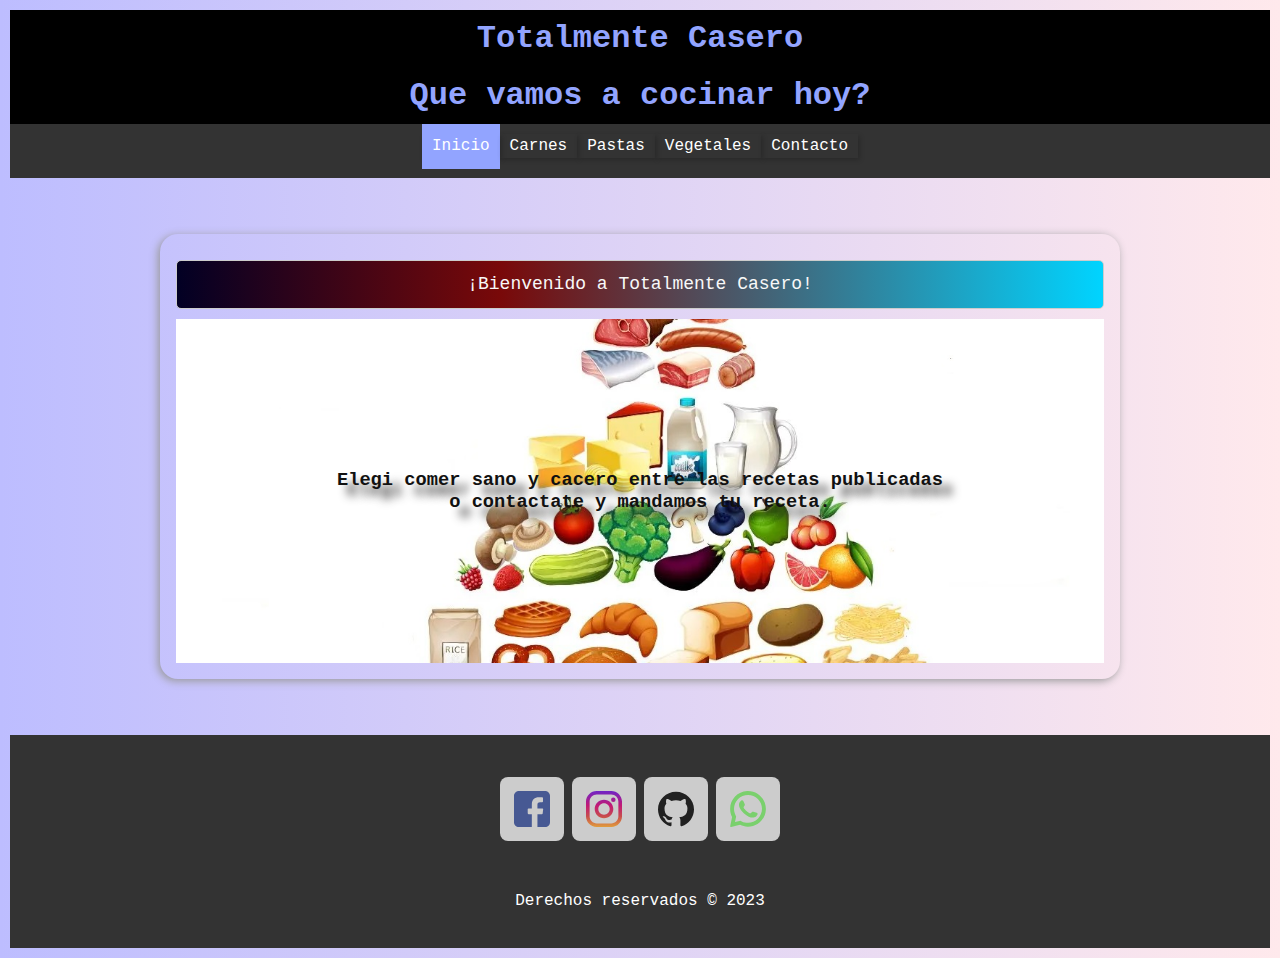
==== index.html @ 09221f22 "redes sociales en todas las pag." ====
<!DOCTYPE html>
<html lang="es">
<head>
    <meta charset="UTF-8">
    <meta name="viewport" content="width=device-width, initial-scale=1.0">
    <link rel="stylesheet" href="css/styles.css">
    <link rel="shortcut icon" href="/assets/icon/favicon.ico" type="image/x-icon">
    <title>Recetas Faciles.</title>
</head>
<body>
    <!-- Cabecera principal -->
<header >
    <h1>Totalmente Casero</h1>
    <h1>Que vamos a cocinar hoy?</h1>

</header>

    <!-- barra de navegacion -->

<nav >
        <ul id="nav-bar">
            <li class="nav-bar"><a class="active" href="index.html">Inicio</a></li>
            <li class="nav-bar"><a href="carnes.html">Carnes</a></li>
            <li class="nav-bar"><a href="pastas.html">Pastas</a></li>
            <li class="nav-bar"><a href="vegetales.html">Vegetales</a></li>
            <li class="nav-bar"><a href="contacto.html">Contacto</a></li>
        </ul>
</nav>

<!-- Contenido principal -->
<main>
    
    <section>
        <p class="sub">¡Bienvenido a Totalmente Casero!</p>

        <h3 class="fondo">Elegi comer sano y cacero entre las recetas publicadas o contactate y mandamos tu receta.</h3>


    </section>
</main>
<!-- Piw de pagina -->
<footer class="footer">

    
    <div class="social">
        <a class="facebook" 
            href="https://facebook.com" 
            title="Seguinos en Facebook"
            target="_blank">
        </a>
        <a class="instagram" 
            href="https://instagram.com" 
            title="Seguinos en Instagram"
            target="_blank">
        </a>
        <a class="github" 
            href="https://github.com/cnoz/tpo1codoacodo" 
            title="Clona el repositorio en github"
            target="_blank">
        </a>
        <a class="whatsapp" 
            href="https://api.whatsapp.com/send?phone=110303456&text=Buenos%20dias,%20mi%20consulta%20es..." 
            title="Mensajeanos por Whatsapp"
            target="_blank">
        </a>
    </div>
    
    <p>Derechos reservados &copy 2023</p>
  


</footer>



</body>
</html>
---- css/styles.css ----
@import url("layout.css");


body {
    font-family: "Lucida Console", "Courier New", monospace;
    background: linear-gradient(
        to right,
        rgb(189, 189, 255),
        rgb(255, 233, 236)
    );
    padding: 0;
    margin: 10px;

    
    overflow:scroll ;
    overflow-x: hidden;
    scroll-behavior: smooth;
    /* display: grid; */
}
/* ****************************************** */
/* agrego forma al main */
main{
  max-width: 960px;
  margin: 16px auto;
  padding: 16px;
}
/* ****************************************** */
/* Estilos en los section */
section{
  margin: 24px 0;
  border-radius: 18px;
  padding: 16px;
  box-shadow: -2px 2px 8px #999;
  overflow: hidden;
  -webkit-border-radius: 18px;
  -moz-border-radius: 18px;
  -ms-border-radius: 18px;
  -o-border-radius: 18px;
} 
/* *********************************** */


/*+++++++++++++++++++++++++++++++++++++*/
/* tabla */ 
table {
    width: 80%;
    margin: 20px auto;
    border-collapse: collapse;
    border: 2px solid #000;
  }
  
  th,
  td {
    border: 1px solid #000;
    padding: 8px;
    text-align: left;
  }
  
  th {
    background-color: #f2f2f2;
    border: 2px solid #000;
  }
  
/*--------------------------*/ 

header {
    text-align: center;
    }


ul{
    padding: 15px;
    
}

ul#nav-bar {
    list-style-type: none;
    margin: 0;
    padding: 10px;
    overflow: hidden;
    background-color: #333; 
    
    display: flex;
    flex-wrap: wrap;
    justify-content:center;

}

/* li.nav-bar {
    float:left;
    
} */

li a {
    color: white;
    text-align: center;
    padding: 14px 10px;
    text-decoration: none;
}

li a:hover:not(.active) {
    background-color: #111;
}

.active {
    background-color: #92a4ff;
 
}

a.titulo{
    text-decoration: none;
}
/* */
ol.item{
    list-style-type: none;
    padding: 0 0 15px 0;
}
/* ol {
    margin: 16px;
    padding: 0 0 0 40px;
}
li{
    padding: 0 0 8px 0;
} */

/* */
/* Estilos para la lista ordenada (ol) */
ol {
    list-style-type: decimal; /* Tipo de numeración */
    font-size: 18px; /* Tamaño de fuente */
    margin-left: 20px; /* Margen izquierdo para indentación */
    padding-left: 20px; /* Relleno izquierdo para indentación */
  }
  
  /* Estilos para los elementos de la lista (li) */
  li {
    margin-bottom: 10px; 
    /* Espacio entre elementos de la lista */
    line-height: 1.5; 
    /* Altura de línea para un espaciado adecuado */
  }
  
  li {
    box-shadow: 2px 2px 5px rgba(0, 0, 0, 0.2); /* Agregar sombra */
  }
  
  OL li {
    /* OL LI para solo afectar a los li dentro de los ol y no a los ul*/
    border-left: 4px solid #007bff; /* borde izquierdo */
    padding-left: 10px; /* + espacio al lado izquierdo del texto */
  }
  
  /* Estilo para el último elemento de la lista */
  OL li:last-child {
    font-style: italic; /* Hacer cursiva el último elemento */
  }
  
  h4 {
    font-size: 24px;
    font-weight: bold;
    color: #333; /* Cambiar el color del texto a un gris oscuro */
    text-transform: uppercase; /* Convertir el texto a mayúsculas */
    letter-spacing: 2px; /* Espaciado entre letras */
    margin-bottom: 15px; /* Espacio inferior ligeramente mayor */
    border-bottom: 2px solid #007bff; /* Línea inferior con color */
    padding-bottom: 5px; /* Espacio entre el texto y la línea inferior */
  }
  
  .sub {
    font-size: 18px; /* Tamaño de fuente */
    font-weight: normal; /* Estilo de fuente normal (no negrita) */
    color: #f8f8f8; /* Color de texto gris oscuro */
    margin: 10px 0; /* Espacio en los márgenes superior e inferior */
    padding: 10px; /* Relleno interno para separar el contenido del borde */
    background: linear-gradient(
      90deg,
      rgba(2, 0, 36, 1) 0%,
      rgba(121, 9, 9, 1) 35%,
      rgba(0, 212, 255, 1) 100%
    ); /* Color de fondo gris claro */
    border: 1px solid #ccc; /* Borde del párrafo */
    border-radius: 5px; /* Bordes redondeados */
  }
  

/* */
h1 {
    background-color: black;
    padding: 10px;
    margin: 0;
    color: #92a4ff;
}

h2 {
    font-size: 24px;
    margin: 15px 0 0;
    padding: 0;
    text-align: center;

}

.container {
    max-width: 100%;
    margin: 0 auto;
    padding: 20px;
    
}
/* *********************************** */


/* alineamos los p que siguen a un sectio */

section p{
    text-align: center;
}

p {
    font-size: 16px;
    line-height: 1.5;
    margin-bottom: 25px;
    text-align: center;
}

img{
    width: 50%;
    
}
/* centrado de imagen en index */ 
/* div {
    display: flex;
    justify-content: center;
    align-items: center;
    margin: 0 auto ;
    padding: 0px;
} */
.fondo{
    
    background-image:url("../assets/img/piramide-nutricional.jpg") ;
    background-position: center ;
    background-size: cover;
    max-width: 100vw;
    
}

h3{
    margin: 0;
    padding: 150px;
    text-shadow: 10px 10px 10px  rgb(46, 45, 45);
    text-align: center;
    color: #111;
    background-color: rgba(201, 215, 201, 0.558);
    
}
/* fin  */


/* .imagen {
    float:none;
    margin:0;
    max-width: 50%;
    height: auto;
} */

/* .image2 {
    float: left;
    margin: 0 20px 20px 0;
    max-width: 25%;
    height: auto;
} */

h5{
    margin: 25px;
    font-size: 20px;
    font-weight: bold;
}
article {
    /* float: left;
    width: 70%;
    background-color: #fff; */
    padding: 10px;
    margin: 10px auto;
    border: 2px solid #2f2b2b;
    text-align: center;
}

.footer {
    background-color: #333;
    color: #fff;
    padding: 10px;
    text-align: center;
    clear: both;
}

/* +++++++++ Footer +++++++++ */
/* +++++++++++++++++++++++++++++++++++++++++++++ */
/* formulario */



input[type="text"],
      input[type="email"],
      textarea,
      select {
        width: 100%;
        padding: 12px 20px;
        margin: 8px 0;
        display: inline-block;
        border: 1px solid #ccc;
        border-radius: 4px;
        box-sizing: border-box;
      }

      input[type="submit"] {
        width: 100%;
        font-size: 16px;
        font-weight: bold;
        /*background-color: #4caf50;
        */color: #4caf50;
        padding: 14px 20px;
        margin: 8px 0;
        border: 2px solid ;
        border-radius: 4px 8px;
        cursor: pointer;
        -webkit-border-radius: 4px 8px;
        -moz-border-radius: 4px 8px;
        -ms-border-radius: 4px 8px;
        -o-border-radius: 4px 8px;
}

      input[type="submit"]:hover {
        color: #f2f2f2;
        background-color: #45a049;
        top: -.5rem;
        left: .5rem;
        box-shadow: -.5rem .5rem #111; /
    
      }

      div.contenedor-formulario {
        border-radius: 5px;
        background-color: #f2f2f2;
        padding: 20px;
      }

      textarea{
        min-height: 80px;
        resize: vertical;
      }


      .btn{
        position: relative;
        width: 100%;
        margin: 1rem 0;
        /* top right bottom left */
        border-radius: .25rem;
        padding: .5rem 1rem;
        font-size: 1rem;
    }


/* ++++-----------------------------------------+++ */

/* Redes sociales */
.social{
  display: flex;
  justify-content: center;
  flex-wrap: wrap-reverse;
  padding: 32px;
  gap: 8px;
}
.social a{
  width: 64px;
  height: 64px;
  border-radius: 8px;
  background-color: #ccc;
  background-position: center;
  background-size: 36px;
  background-repeat: no-repeat;

}
.social a:hover{
  background-color: #eee;
  background-size: 48px;
  box-shadow: 0 2px 8px #333;

  transition: all 0.3s linear 0.6s;
  transform: rotate(360deg);
}

.social a:active{
  bottom: .5rem;
  box-shadow: 0 0.5rem 0.5rem #92a4ff;
}


/* Iconos redes sociales */
.facebook{
  background-image: url('../assets/icon/facebook.svg');   
}
.instagram{
  background-image: url('../assets/icon/instagram.svg');
}
.twitter{
  background-image: url('../assets/icon/twitter.svg');
}
.github{
  background-image: url('../assets/icon/github.svg');
}
.youtube{
  background-image: url('../assets/icon/youtube.svg');
}
.whatsapp{
  background-image: url('../assets/icon/whatsapp.svg');
}
.github{
  background-image: url('../assets/icon/github.svg');
}
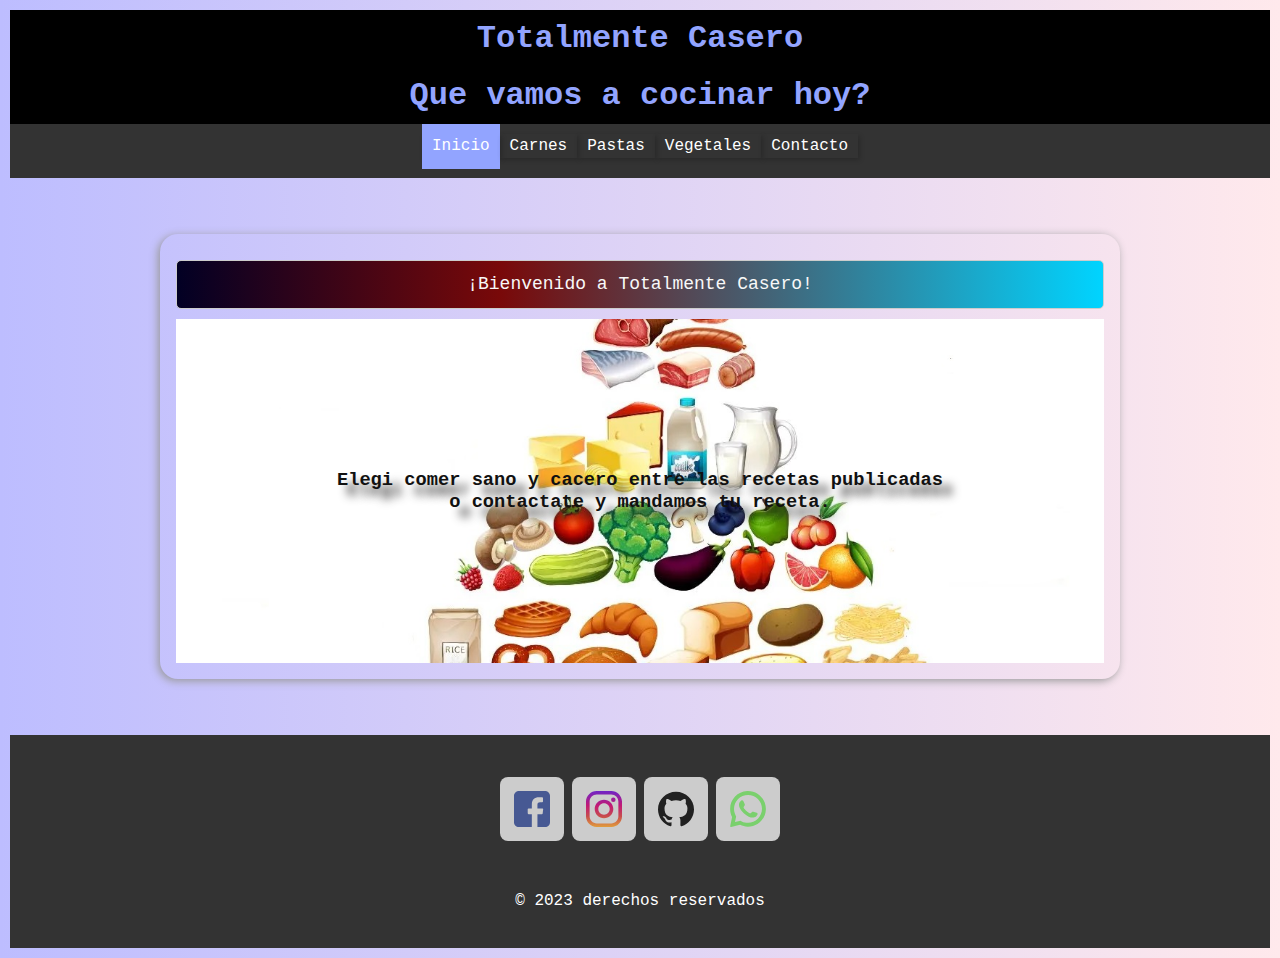
==== commit 1224ac16: "correccion de &copy; (faltaba el ;)" ====
--- a/index.html
+++ b/index.html
@@ -65,7 +65,7 @@
         </a>
     </div>
     
-    <p>Derechos reservados &copy 2023</p>
+    <p> &copy; 2023 derechos reservados</p>
   
 
 
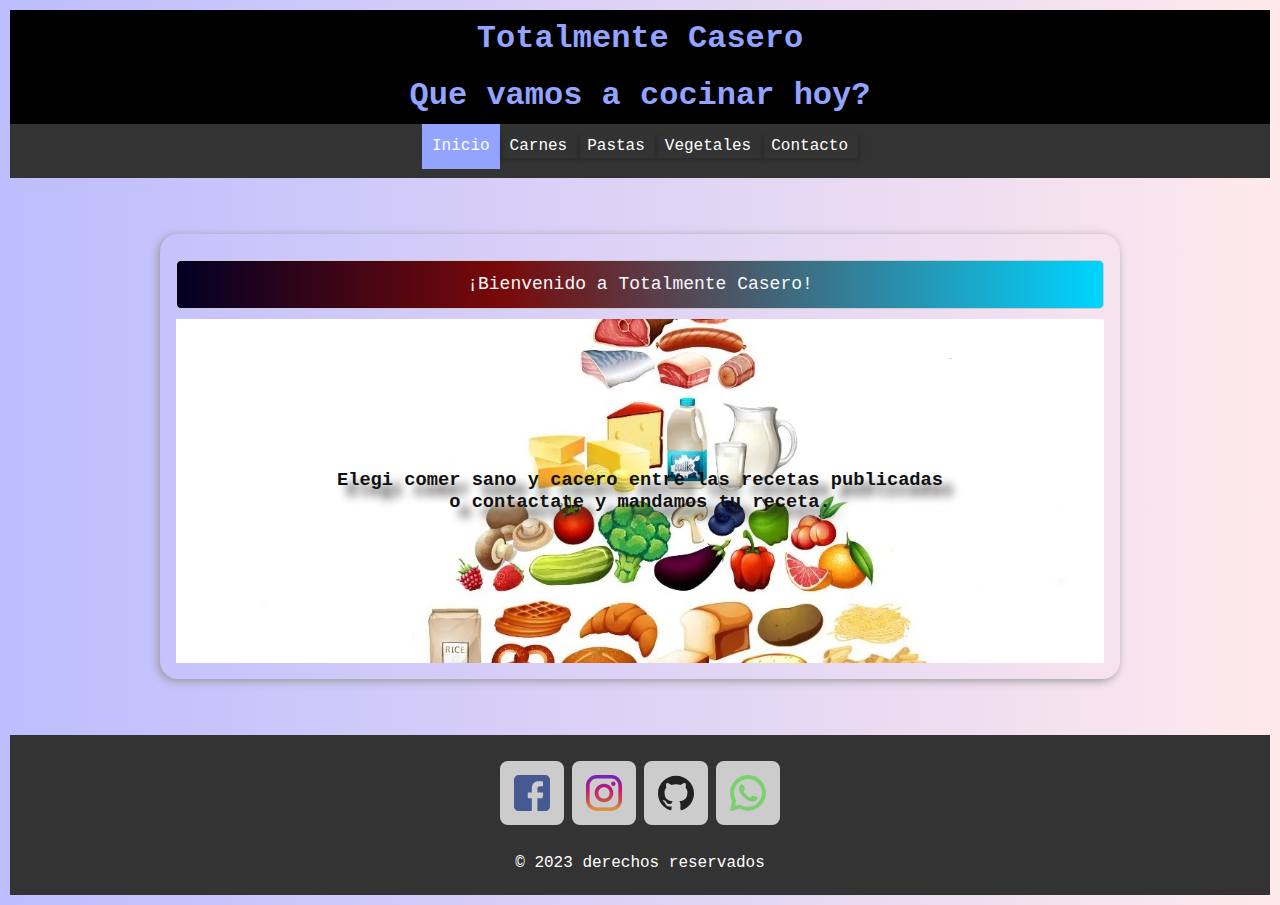
==== commit 97775a5f: "footer, <p class=footer> cambien paddin y margin." ====
--- a/index.html
+++ b/index.html
@@ -65,8 +65,8 @@
         </a>
     </div>
     
-    <p> &copy; 2023 derechos reservados</p>
-  
+    <p class="footer"> &copy; 2023 derechos reservados</p>
+
 
 
 </footer>
--- a/css/styles.css
+++ b/css/styles.css
@@ -86,10 +86,6 @@
 
 }
 
-/* li.nav-bar {
-    float:left;
-    
-} */
 
 li a {
     color: white;
@@ -283,16 +279,12 @@
     text-align: center;
 }
 
-.footer {
-    background-color: #333;
-    color: #fff;
-    padding: 10px;
-    text-align: center;
-    clear: both;
-}
-
-/* +++++++++ Footer +++++++++ */
+
+
 /* +++++++++++++++++++++++++++++++++++++++++++++ */
+
+
+
 /* formulario */
 
 
@@ -361,12 +353,37 @@
 
 /* ++++-----------------------------------------+++ */
 
+/* +++++++++++++++++++++++++++++++++++++++++++++ */
+/* +++++++++ Footer +++++++++ */
+
+.footer {
+
+  background-color: #333;
+
+  color: #fff;
+
+  padding: 10px;
+
+  text-align: center;
+
+  clear: both;
+
+}
+
+.footer p{
+
+margin: 0;
+
+padding: 10px;
+
+}
+
 /* Redes sociales */
 .social{
   display: flex;
   justify-content: center;
   flex-wrap: wrap-reverse;
-  padding: 32px;
+  padding: 16px;
   gap: 8px;
 }
 .social a{
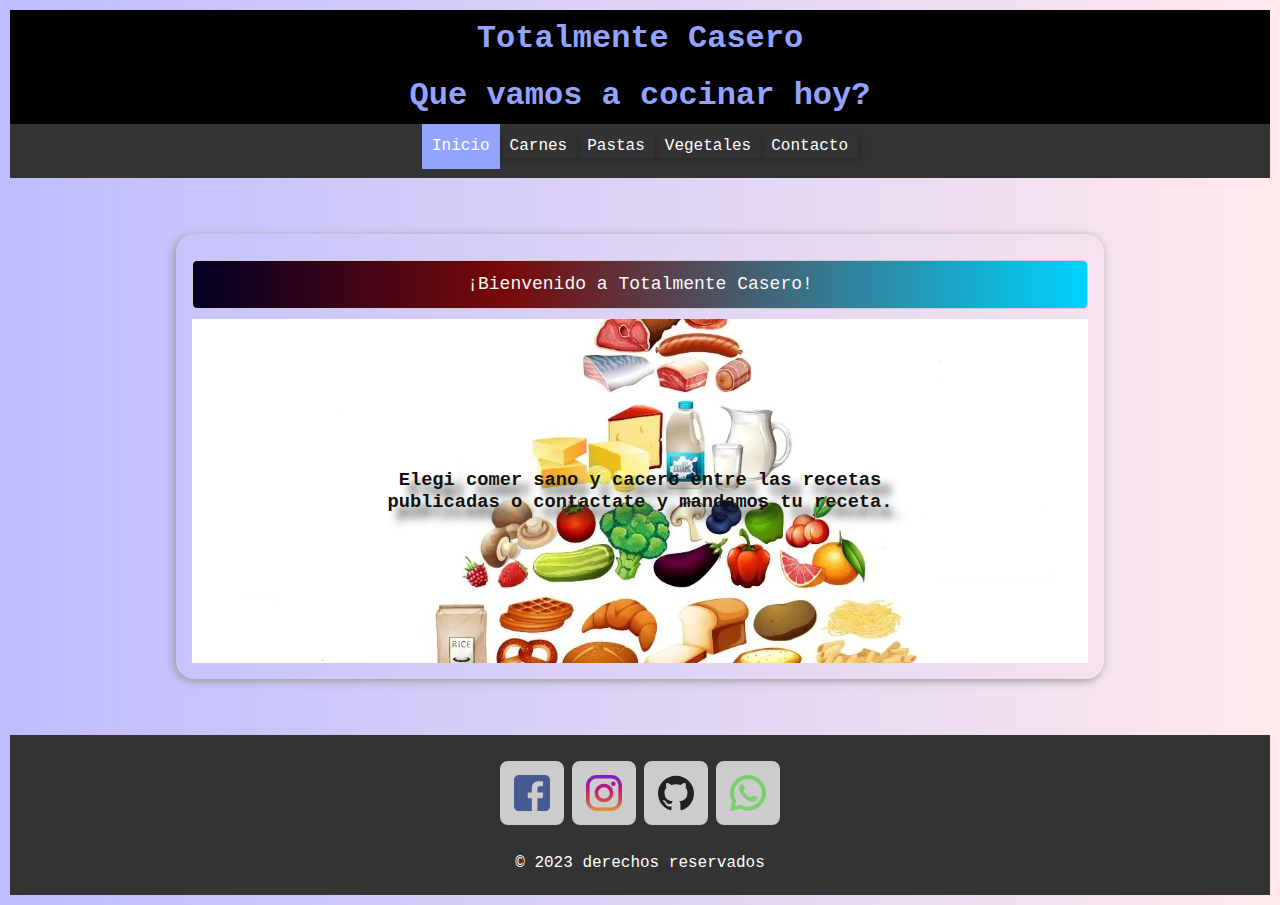
==== commit 8a63012d: "correcion link fotos" ====
--- a/index.html
+++ b/index.html
@@ -4,7 +4,7 @@
     <meta charset="UTF-8">
     <meta name="viewport" content="width=device-width, initial-scale=1.0">
     <link rel="stylesheet" href="css/styles.css">
-    <link rel="shortcut icon" href="/assets/icon/favicon.ico" type="image/x-icon">
+    <link rel="shortcut icon" href="assets/icon/favicon.ico" type="image/x-icon">
     <title>Recetas Faciles.</title>
 </head>
 <body>
--- a/css/styles.css
+++ b/css/styles.css
@@ -1,6 +1,8 @@
 @import url("layout.css");
 
-
+*{
+  box-sizing:border-box ;
+}
 body {
     font-family: "Lucida Console", "Courier New", monospace;
     background: linear-gradient(
@@ -71,6 +73,19 @@
 ul{
     padding: 15px;
     
+}
+/*   barra de navegacion se pega arriba y abajo en pantallas chicas          */
+nav{
+  position: sticky;
+  top: 0;
+  bottom: 0;
+  z-index: 1;
+  /* display: flex; */
+  justify-content: space-between;
+  align-items: center;
+  flex-wrap:wrap-reverse ;
+  /* width: 100vw; */
+  
 }
 
 ul#nav-bar {
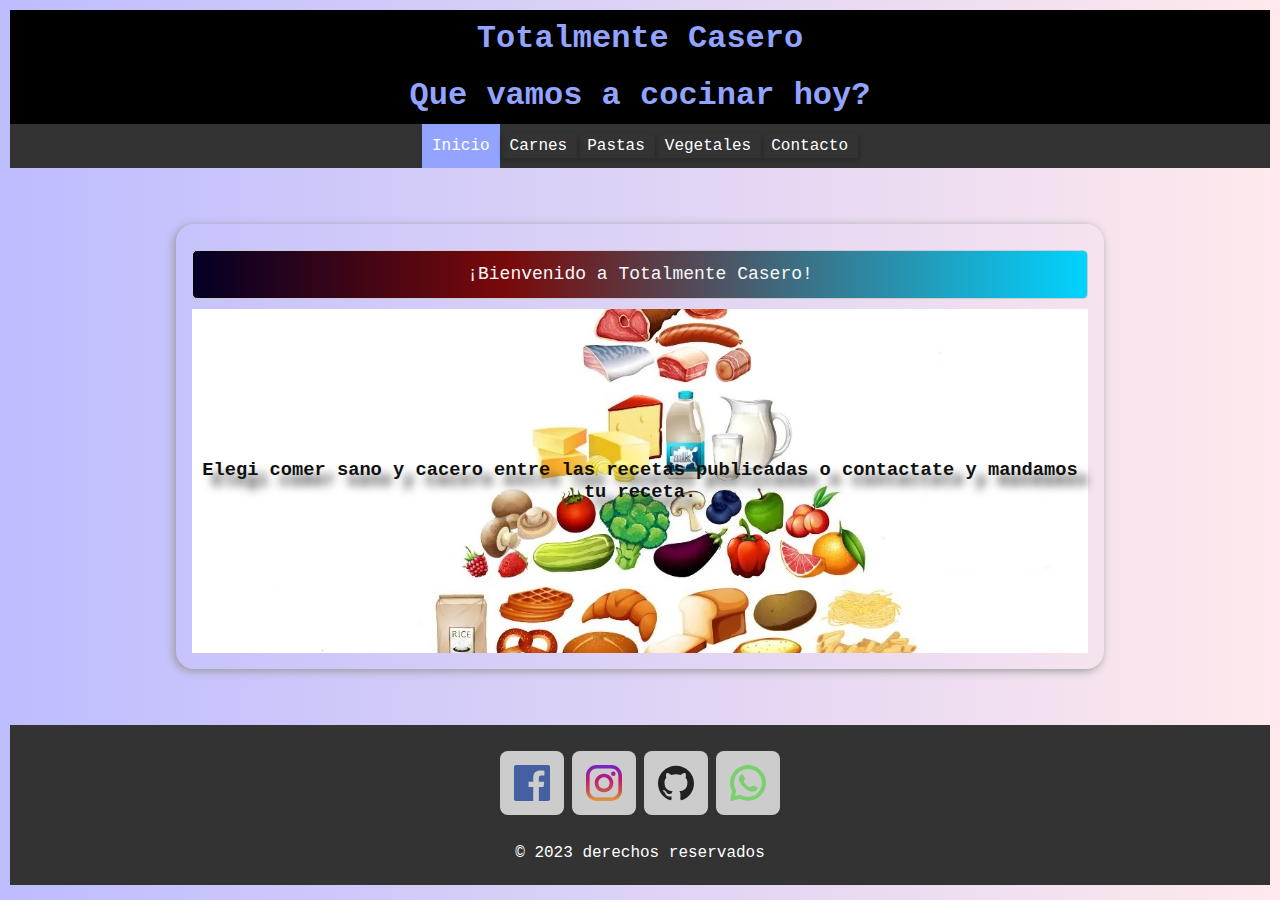
==== commit 286ddab5: "index agregue meta-content" ====
--- a/index.html
+++ b/index.html
@@ -2,7 +2,13 @@
 <html lang="es">
 <head>
     <meta charset="UTF-8">
-    <meta name="viewport" content="width=device-width, initial-scale=1.0">
+    <meta 
+        name="autores" 
+        content="Cristian Nozralah, Carlos Amodey, Alfredro Durango, José Hernán Sancassani">
+    <meta 
+        name="viewport" 
+        content="width=device-width, initial-scale=1.0">
+    <meta name="descripcion" content="sitio de recetas de cocina">
     <link rel="stylesheet" href="css/styles.css">
     <link rel="shortcut icon" href="assets/icon/favicon.ico" type="image/x-icon">
     <title>Recetas Faciles.</title>
--- a/css/styles.css
+++ b/css/styles.css
@@ -25,15 +25,18 @@
   max-width: 960px;
   margin: 16px auto;
   padding: 16px;
+  
 }
 /* ****************************************** */
 /* Estilos en los section */
 section{
   margin: 24px 0;
-  border-radius: 18px;
+  
   padding: 16px;
   box-shadow: -2px 2px 8px #999;
   overflow: hidden;
+
+  border-radius: 18px;
   -webkit-border-radius: 18px;
   -moz-border-radius: 18px;
   -ms-border-radius: 18px;
@@ -81,9 +84,9 @@
   bottom: 0;
   z-index: 1;
   /* display: flex; */
-  justify-content: space-between;
+  /* justify-content: space-between;
   align-items: center;
-  flex-wrap:wrap-reverse ;
+  flex-wrap:wrap-reverse ; */
   /* width: 100vw; */
   
 }
@@ -122,10 +125,10 @@
     text-decoration: none;
 }
 /* */
-ol.item{
+/* ol.item{
     list-style-type: none;
     padding: 0 0 15px 0;
-}
+} */
 /* ol {
     margin: 16px;
     padding: 0 0 0 40px;
@@ -145,7 +148,7 @@
   
   /* Estilos para los elementos de la lista (li) */
   li {
-    margin-bottom: 10px; 
+    /* margin-bottom: 10px;  */
     /* Espacio entre elementos de la lista */
     line-height: 1.5; 
     /* Altura de línea para un espaciado adecuado */
@@ -255,7 +258,7 @@
 
 h3{
     margin: 0;
-    padding: 150px;
+    padding: 150px 0;
     text-shadow: 10px 10px 10px  rgb(46, 45, 45);
     text-align: center;
     color: #111;
@@ -325,13 +328,13 @@
         */color: #4caf50;
         padding: 14px 20px;
         margin: 8px 0;
+        cursor: pointer;
         border: 2px solid ;
-        border-radius: 4px 8px;
-        cursor: pointer;
         -webkit-border-radius: 4px 8px;
         -moz-border-radius: 4px 8px;
         -ms-border-radius: 4px 8px;
         -o-border-radius: 4px 8px;
+        border-radius: 4px 8px;
 }
 
       input[type="submit"]:hover {
@@ -347,6 +350,7 @@
         border-radius: 5px;
         background-color: #f2f2f2;
         padding: 20px;
+        
       }
 
       textarea{
@@ -428,7 +432,7 @@
 
 /* Iconos redes sociales */
 .facebook{
-  background-image: url('../assets/icon/facebook.svg');   
+  background-image: url('../assets/icon/facebook-color-svgrepo-com.svg');   
 }
 .instagram{
   background-image: url('../assets/icon/instagram.svg');
